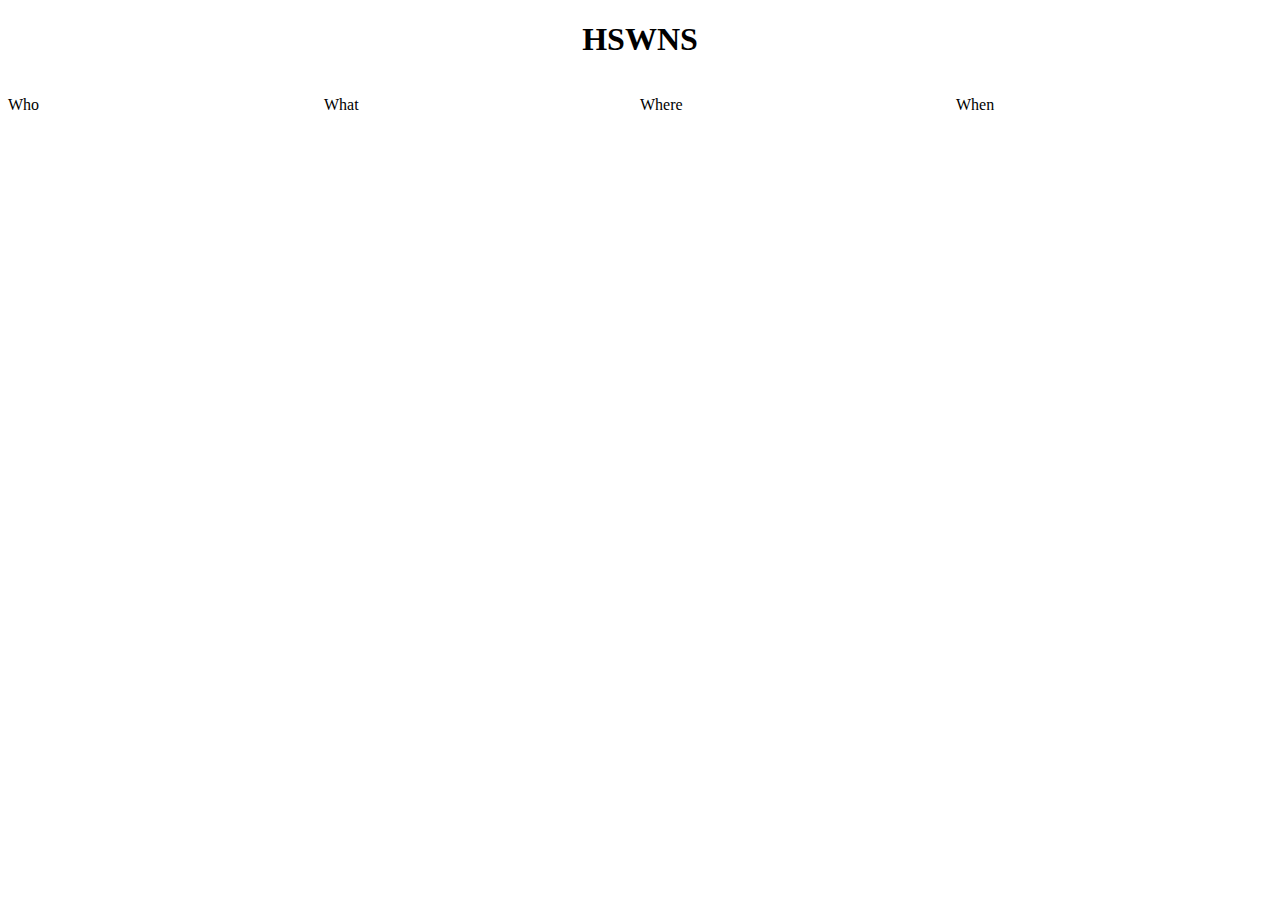
==== HTML/index.html @ b2f66396 "File Name" ====
<!DOCTYPE html>
<html lang="en">
<head>
    <meta charset="UTF-8">
    <meta http-equiv="X-UA-Compatible" content="IE=edge">
    <meta name="viewport" content="width=device-width, initial-scale=1.0">
    <link rel="stylesheet" href="../CSS/Accueil.css">
    <title>Home</title>
</head>
<body>
<h1>HSWNS</h1>
<div class="tableau">
    <p>Who</p>
    <p>What</p>
    <p>Where</p>
    <p>When</p>
</div>
</body>
</html>
---- CSS/Accueil.css ----
h1
{
    text-align: center;
}

.tableau
{
    display:flex;
    flex-direction:row;
    
}

.tableau p
{
    width: 100%;
}
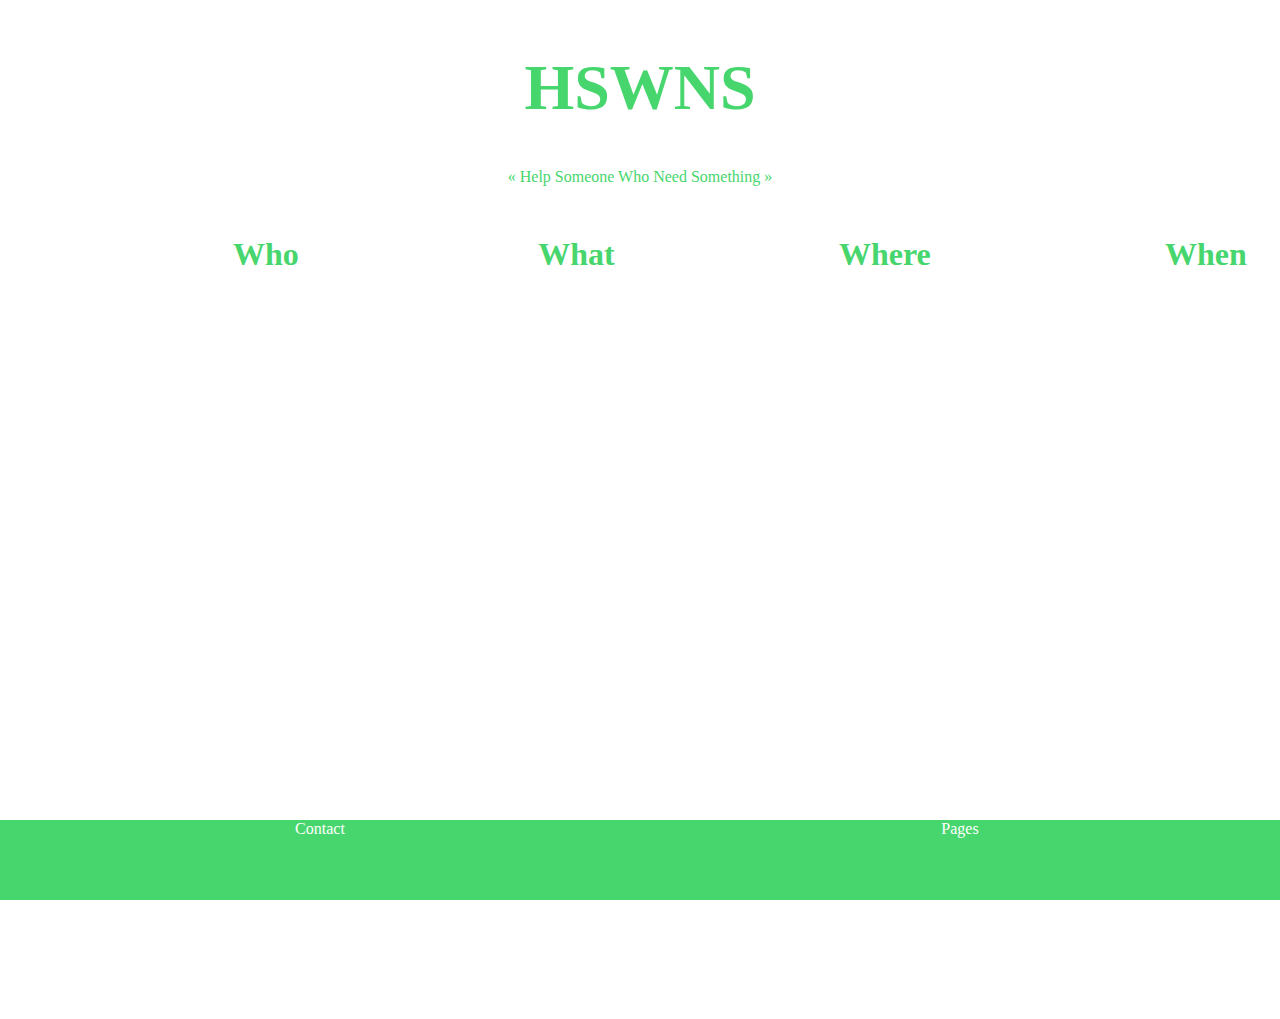
==== commit 14ee5531: "Update 11/04/2022 - 13:24" ====
--- a/HTML/index.html
+++ b/HTML/index.html
@@ -9,11 +9,18 @@
 </head>
 <body>
 <h1>HSWNS</h1>
+<p class="subtitle">« Help Someone Who Need Something »</p>
 <div class="tableau">
-    <p>Who</p>
-    <p>What</p>
-    <p>Where</p>
-    <p>When</p>
+    <a><div>Who</div></a>
+    <a><div>What</div></a>
+    <a><div>Where</div></a>
+    <a><div>When</div></a>
 </div>
 </body>
+<footer>
+    <div class="footer-tableau">
+        <div>Contact</div>
+        <div>Pages</div>
+    </div>
+</footer>
 </html>--- a/CSS/Accueil.css
+++ b/CSS/Accueil.css
@@ -1,16 +1,85 @@
-h1
-{
-    text-align: center;
-}
-
-.tableau
-{
-    display:flex;
-    flex-direction:row;
-    
-}
-
-.tableau p
-{
-    width: 100%;
-}+*
+{
+    font-family: 'Comfortaa', cursive;
+    overflow-x:hidden;
+}
+
+h1
+{
+    text-align: center;
+    font-family: Algerian;
+    color: #47d66d;
+    font-weight: bold;
+    font-size: 4em;
+
+}
+
+.subtitle
+{
+    color: #47d66d;
+    text-align: center;
+    margin-bottom: 2%;
+}
+.tableau
+{
+    display:flex;
+    flex-direction:row;
+    background-color: white;
+    height:50em;
+    overflow-y: hidden;
+}
+
+.footer-tableau
+{
+    position:absolute;
+    bottom:0;
+    margin-left: -0.5em;
+    width: available;
+    height: 5em;
+}
+
+.tableau a
+{
+    width: 100%;
+    text-align:right;
+    border-left: 1px solid transparent;
+    transition-duration: 0.75s;
+    color: #47d66d;
+    font-size: 200%;
+    font-weight: bold;
+    padding: 2%;
+}
+
+.tableau a:hover
+{
+    transition-duration: 0.75s;
+    background-color: #47d66d;
+    color:white;
+}
+
+.footer-tableau {
+    background-color: #47d66d;
+    color: white;
+    display: flex;
+    flex-direction: row;
+    width: 100%;
+    margin-top: 5%;
+}
+.footer-tableau div{
+    text-align: center;
+    width: 100%;
+
+}
+
+
+/*
+@keyframes zoom {
+    0%
+    {
+        background-color: red;
+    }
+    100%
+    {
+        background-color: #47d66d;
+    }
+}*/